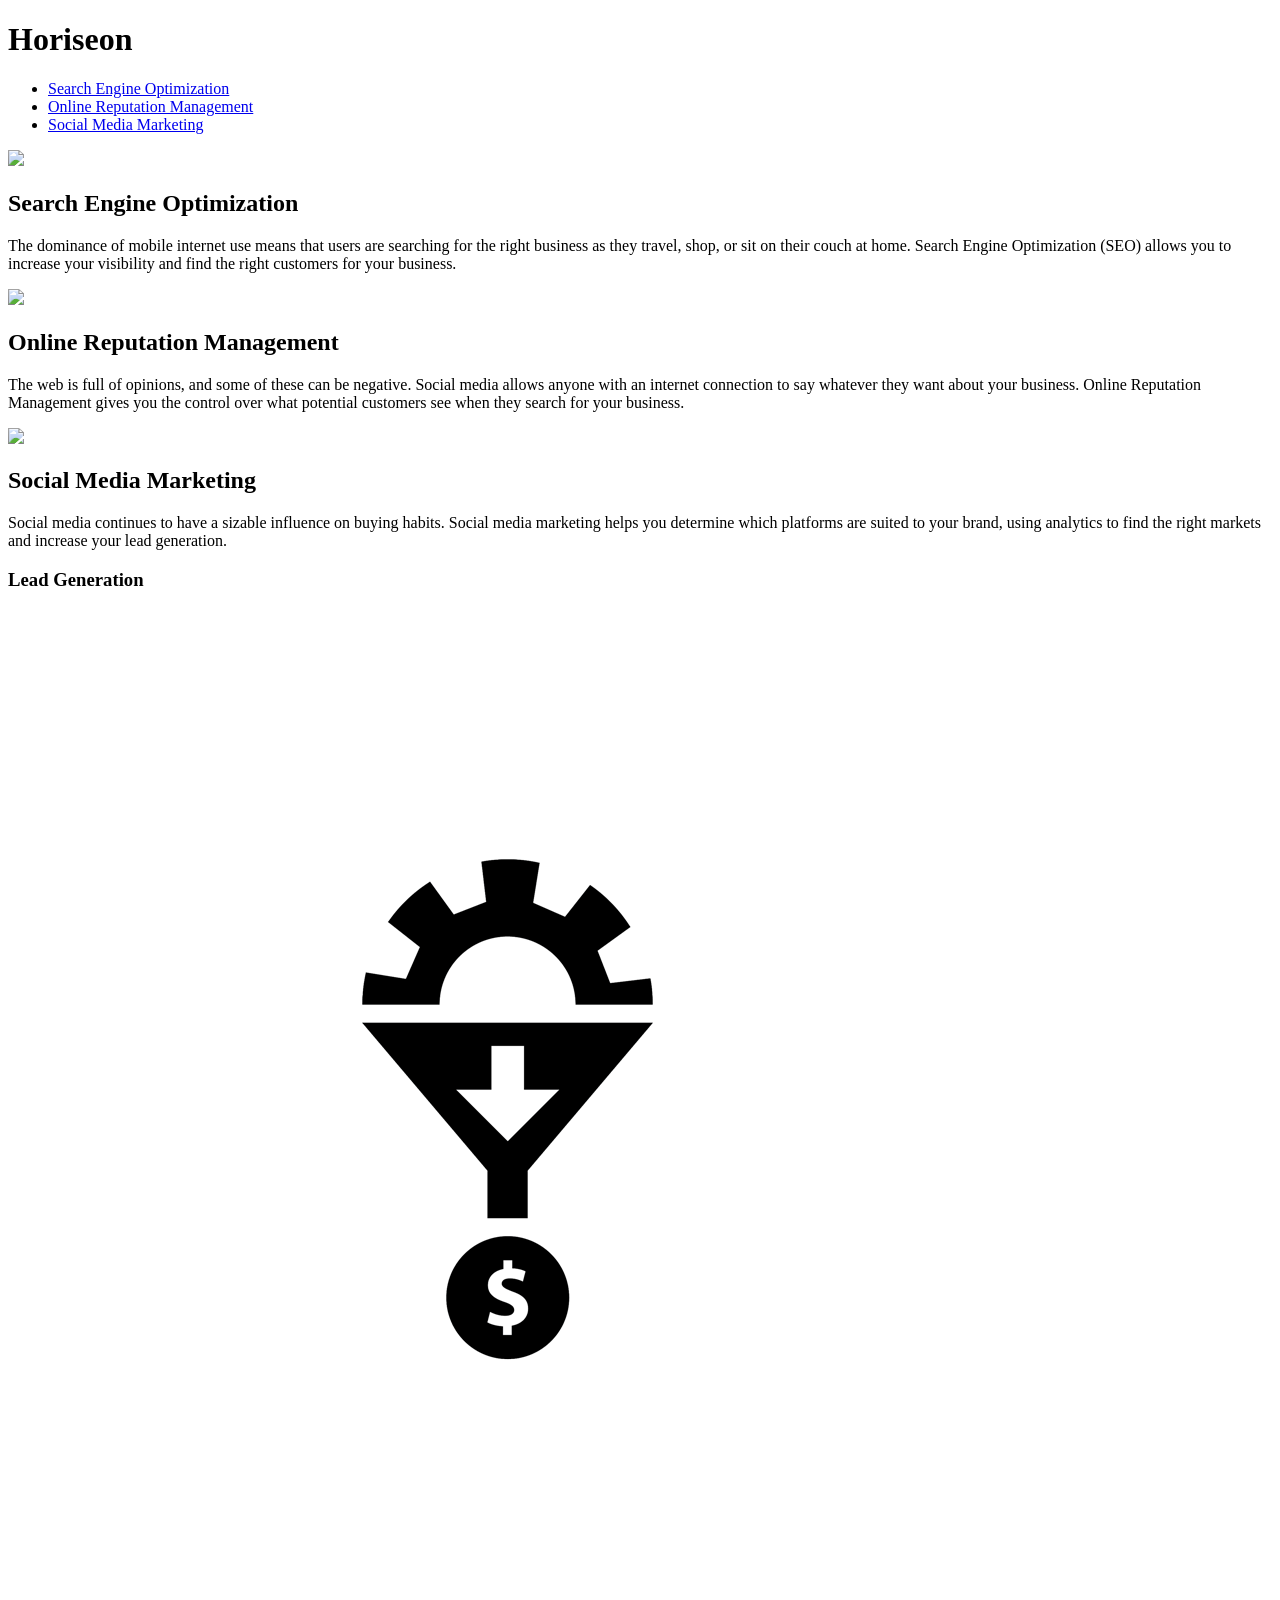
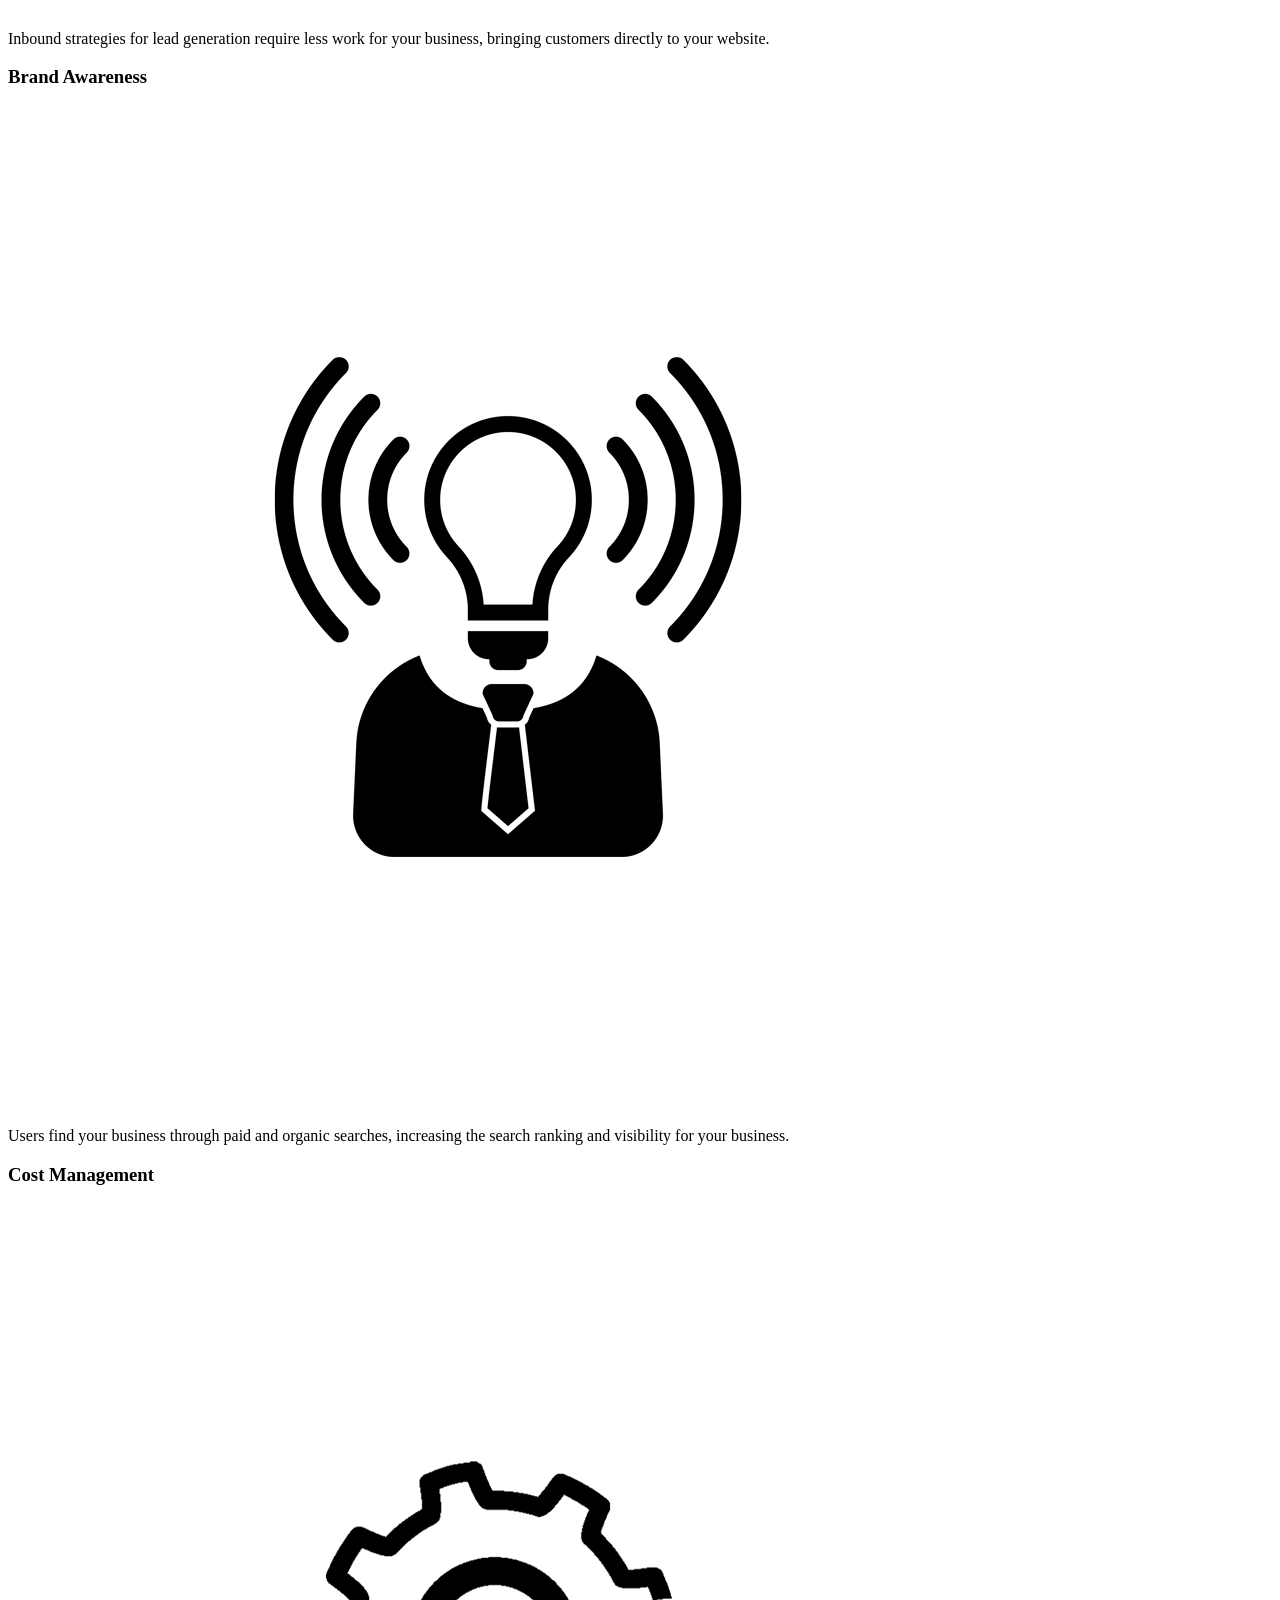
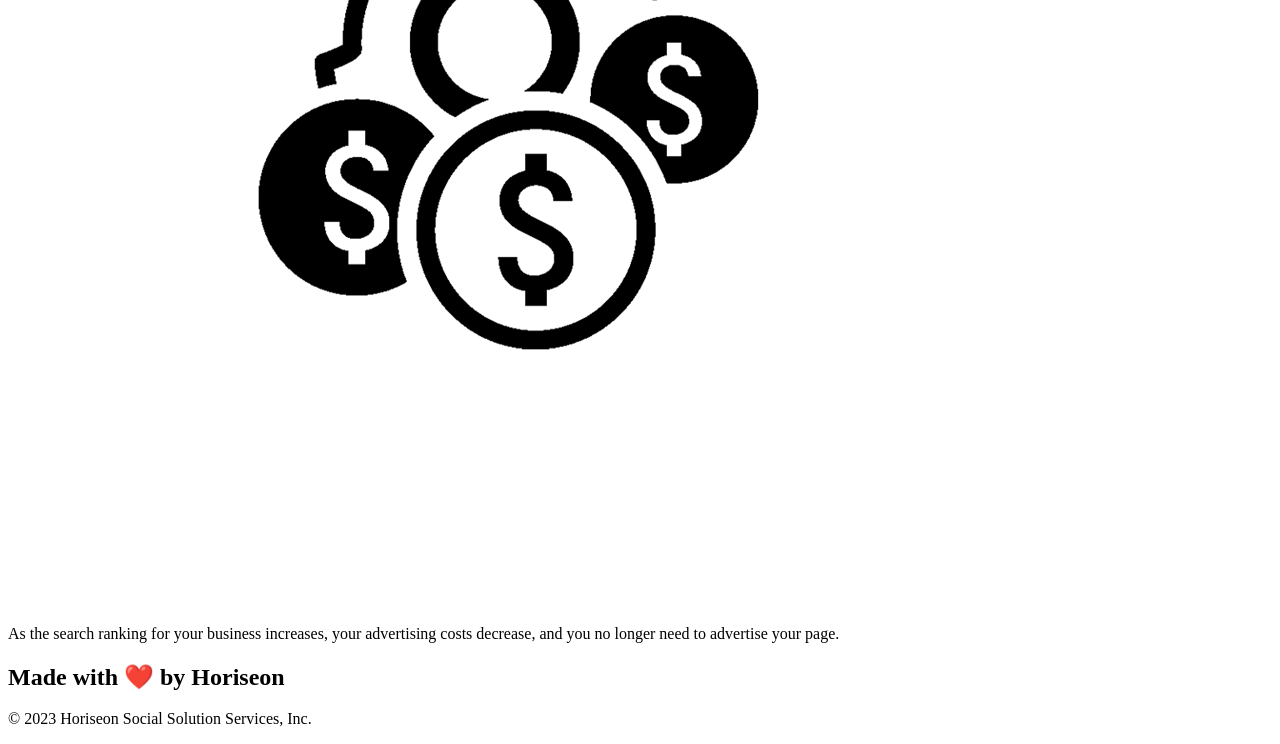
==== Develop/index.html @ 865bc8f5 "added initial code" ====
<!DOCTYPE html>
<html lang="en-us">

<head>
    <meta charset="UTF-8" />
    <link rel="stylesheet" href="./assets/css/style.css">
    <title>website</title>
</head>

<body>
    <div class="header">
        <h1>Hori<span class="seo">seo</span>n</h1>
        <div>
            <ul>
                <li>
                    <a href="#search-engine-optimization">Search Engine Optimization</a>
                </li>
                <li>
                    <a href="#online-reputation-management">Online Reputation Management</a>
                </li>
                <li>
                    <a href="#social-media-marketing">Social Media Marketing</a>
                </li>
            </ul>
        </div>
    </div>
    <div class="hero"></div>
    <div class="content">
        <div class="search-engine-optimization">
            <img src="./assets/images/search-engine-optimization.jpg" class="float-left" />
            <h2>Search Engine Optimization</h2>
            <p>
                The dominance of mobile internet use means that users are searching for the right business as they travel, shop, or sit on their couch at home. Search Engine Optimization (SEO) allows you to increase your visibility and find the right customers for your business.
            </p>
        </div>
        <div id="online-reputation-management" class="online-reputation-management">
            <img src="./assets/images/online-reputation-management.jpg" class="float-right" />
            <h2>Online Reputation Management</h2>
            <p>
                The web is full of opinions, and some of these can be negative. Social media allows anyone with an internet connection to say whatever they want about your business. Online Reputation Management gives you the control over what potential customers see when they search for your business.
            </p>
        </div>
        <div id="social-media-marketing" class="social-media-marketing">
            <img src="./assets/images/social-media-marketing.jpg" class="float-left" />
            <h2>Social Media Marketing</h2>
            <p>
                Social media continues to have a sizable influence on buying habits. Social media marketing helps you determine which platforms are suited to your brand, using analytics to find the right markets and increase your lead generation.
            </p>
        </div>
    </div>
    <div class="benefits">
        <div class="benefit-lead">
            <h3>Lead Generation</h3>
            <img src="./assets/images/lead-generation.png" />
            <p>
                Inbound strategies for lead generation require less work for your business, bringing customers directly to your website.
            </p>
        </div>
        <div class="benefit-brand">
            <h3>Brand Awareness</h3>
            <img src="./assets/images/brand-awareness.png" />
            <p>
                Users find your business through paid and organic searches, increasing the search ranking and visibility for your business.
            </p>
        </div>
        <div class="benefit-cost">
            <h3>Cost Management</h3>
            <img src="./assets/images/cost-management.png"></img>
            <p>
                As the search ranking for your business increases, your advertising costs decrease, and you no longer need to advertise your page.
            </p>
        </div>
    </div>
    <div class="footer">
        <h2>Made with ❤️️ by Horiseon</h2>
        <p>
            &copy; 2023 Horiseon Social Solution Services, Inc.
        </p>
    </div>
</body>

</html>
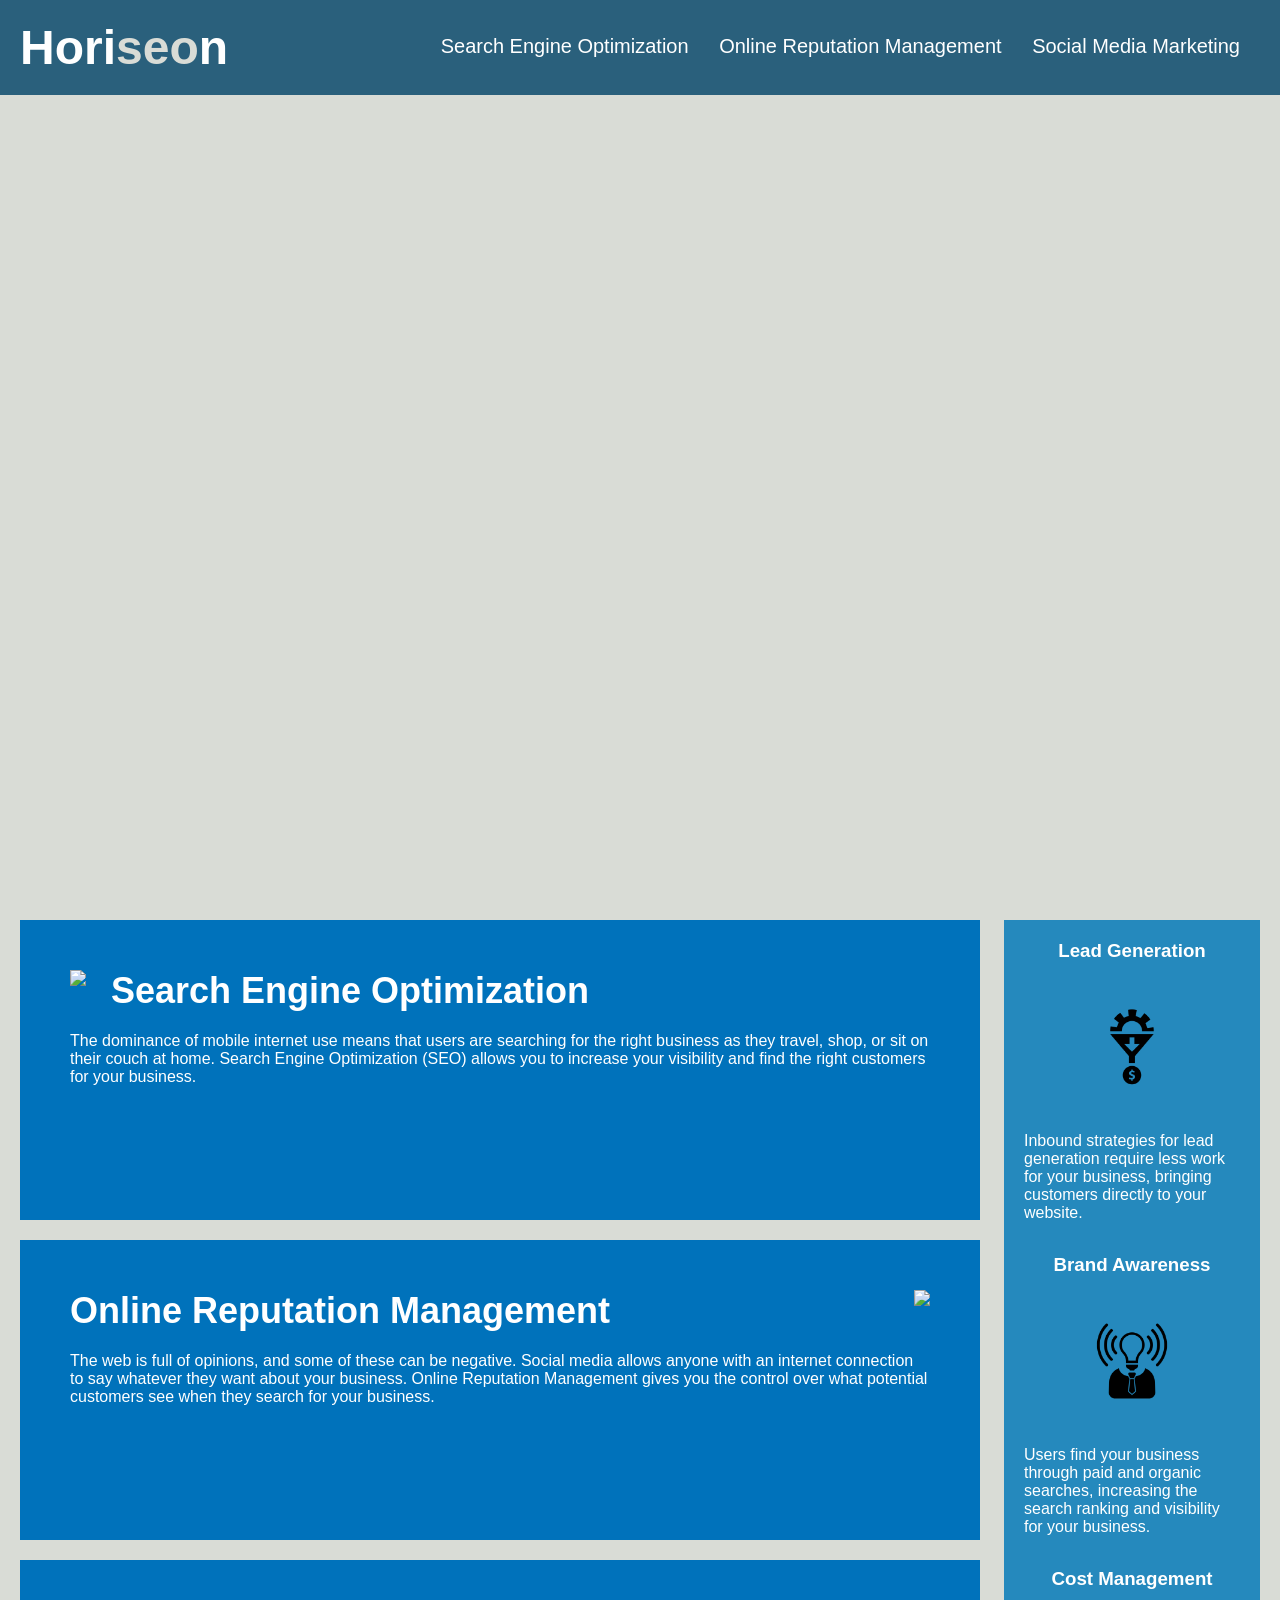
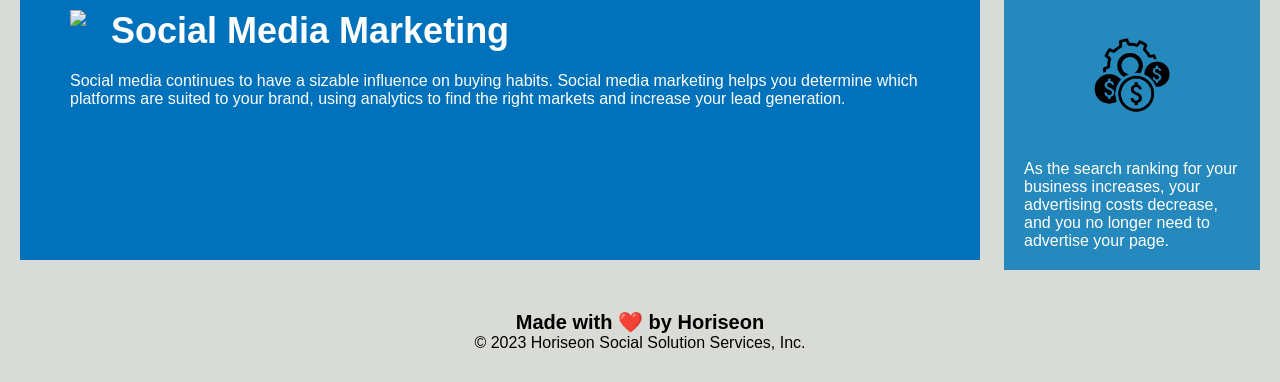
==== commit 572d72b8: "changed divs to semantic elements" ====
--- a/Develop/index.html
+++ b/Develop/index.html
@@ -8,9 +8,9 @@
 </head>
 
 <body>
-    <div class="header">
+    <header>
         <h1>Hori<span class="seo">seo</span>n</h1>
-        <div>
+        <nav>
             <ul>
                 <li>
                     <a href="#search-engine-optimization">Search Engine Optimization</a>
@@ -22,61 +22,63 @@
                     <a href="#social-media-marketing">Social Media Marketing</a>
                 </li>
             </ul>
-        </div>
-    </div>
-    <div class="hero"></div>
-    <div class="content">
-        <div class="search-engine-optimization">
-            <img src="./assets/images/search-engine-optimization.jpg" class="float-left" />
-            <h2>Search Engine Optimization</h2>
-            <p>
-                The dominance of mobile internet use means that users are searching for the right business as they travel, shop, or sit on their couch at home. Search Engine Optimization (SEO) allows you to increase your visibility and find the right customers for your business.
-            </p>
-        </div>
-        <div id="online-reputation-management" class="online-reputation-management">
-            <img src="./assets/images/online-reputation-management.jpg" class="float-right" />
-            <h2>Online Reputation Management</h2>
-            <p>
-                The web is full of opinions, and some of these can be negative. Social media allows anyone with an internet connection to say whatever they want about your business. Online Reputation Management gives you the control over what potential customers see when they search for your business.
-            </p>
-        </div>
-        <div id="social-media-marketing" class="social-media-marketing">
-            <img src="./assets/images/social-media-marketing.jpg" class="float-left" />
-            <h2>Social Media Marketing</h2>
-            <p>
-                Social media continues to have a sizable influence on buying habits. Social media marketing helps you determine which platforms are suited to your brand, using analytics to find the right markets and increase your lead generation.
-            </p>
-        </div>
-    </div>
-    <div class="benefits">
-        <div class="benefit-lead">
-            <h3>Lead Generation</h3>
-            <img src="./assets/images/lead-generation.png" />
-            <p>
-                Inbound strategies for lead generation require less work for your business, bringing customers directly to your website.
-            </p>
-        </div>
-        <div class="benefit-brand">
-            <h3>Brand Awareness</h3>
-            <img src="./assets/images/brand-awareness.png" />
-            <p>
-                Users find your business through paid and organic searches, increasing the search ranking and visibility for your business.
-            </p>
-        </div>
-        <div class="benefit-cost">
-            <h3>Cost Management</h3>
-            <img src="./assets/images/cost-management.png"></img>
-            <p>
-                As the search ranking for your business increases, your advertising costs decrease, and you no longer need to advertise your page.
-            </p>
-        </div>
-    </div>
-    <div class="footer">
+        </nav>
+    </header>
+    <main>
+        <section class="hero"></section>
+        <section class="content">
+            <article class="search-engine-optimization">
+                <img src="./assets/images/search-engine-optimization.jpg" class="float-left" />
+                <h2>Search Engine Optimization</h2>
+                <p>
+                    The dominance of mobile internet use means that users are searching for the right business as they travel, shop, or sit on their couch at home. Search Engine Optimization (SEO) allows you to increase your visibility and find the right customers for your business.
+                </p>
+            </article>
+            <article id="online-reputation-management" class="online-reputation-management">
+                <img src="./assets/images/online-reputation-management.jpg" class="float-right" />
+                <h2>Online Reputation Management</h2>
+                <p>
+                    The web is full of opinions, and some of these can be negative. Social media allows anyone with an internet connection to say whatever they want about your business. Online Reputation Management gives you the control over what potential customers see when they search for your business.
+                </p>
+            </article>
+            <article id="social-media-marketing" class="social-media-marketing">
+                <img src="./assets/images/social-media-marketing.jpg" class="float-left" />
+                <h2>Social Media Marketing</h2>
+                <p>
+                    Social media continues to have a sizable influence on buying habits. Social media marketing helps you determine which platforms are suited to your brand, using analytics to find the right markets and increase your lead generation.
+                </p>
+            </article>
+        </section>
+        <aside>
+            <article class="benefit-lead">
+                <h3>Lead Generation</h3>
+                <img src="./assets/images/lead-generation.png" />
+                <p>
+                    Inbound strategies for lead generation require less work for your business, bringing customers directly to your website.
+                </p>
+            </article>
+            <article class="benefit-brand">
+                <h3>Brand Awareness</h3>
+                <img src="./assets/images/brand-awareness.png" />
+                <p>
+                    Users find your business through paid and organic searches, increasing the search ranking and visibility for your business.
+                </p>
+            </article>
+            <darticle class="benefit-cost">
+                <h3>Cost Management</h3>
+                <img src="./assets/images/cost-management.png"></img>
+                <p>
+                    As the search ranking for your business increases, your advertising costs decrease, and you no longer need to advertise your page.
+                </p>
+            </article>
+        </aside>
+    </main>
+    <footer>
         <h2>Made with ❤️️ by Horiseon</h2>
         <p>
             &copy; 2023 Horiseon Social Solution Services, Inc.
         </p>
-    </div>
+    </footer>
 </body>
 
 </html>
--- a/Develop/assets/css/style.css
+++ b/Develop/assets/css/style.css
@@ -0,0 +1,200 @@
+* {
+    box-sizing: border-box;
+    padding: 0;
+    margin: 0;
+}
+
+body {
+    background-color: #d9dcd6;
+}
+
+header {
+    padding: 20px;
+    font-family: 'Trebuchet MS', 'Lucida Sans Unicode', 'Lucida Grande', 'Lucida Sans', Arial, sans-serif;
+    background-color: #2a607c;
+    color: #ffffff;
+}
+
+header h1 {
+    display: inline-block;
+    font-size: 48px;
+}
+
+header h1 .seo {
+    color: #d9dcd6;
+}
+
+nav {
+    padding-top: 15px;
+    margin-right: 20px;
+    float: right;
+    font-family: 'Gill Sans', 'Gill Sans MT', Calibri, 'Trebuchet MS', sans-serif;
+    font-size: 20px;
+}
+
+nav ul {
+    list-style-type: none;
+}
+
+nav ul li {
+    display: inline-block;
+    margin-left: 25px;
+}
+
+a {
+    color: #ffffff;
+    text-decoration: none;
+}
+
+p {
+    font-size: 16px;
+}
+
+.hero {
+    height: 800px;
+    width: 100%;
+    margin-bottom: 25px;
+    background-image: url("../images/digital-marketing-meeting.jpg");
+    background-size: cover;
+    background-position: center;
+}
+
+.float-left {
+    float: left;
+    margin-right: 25px;
+}
+
+.float-right {
+    float: right;
+    margin-left: 25px;
+}
+
+.content {
+    width: 75%;
+    display: inline-block;
+    margin-left: 20px;
+}
+
+aside {
+    margin-right: 20px;
+    padding: 20px;
+    clear: both;
+    float: right;
+    width: 20%;
+    height: 100%;
+    font-family: 'Gill Sans', 'Gill Sans MT', Calibri, 'Trebuchet MS', sans-serif;
+    background-color: #2589bd;
+}
+
+.benefit-lead {
+    margin-bottom: 32px;
+    color: #ffffff;
+}
+
+.benefit-brand {
+    margin-bottom: 32px;
+    color: #ffffff;
+}
+
+.benefit-cost {
+    margin-bottom: 32px;
+    color: #ffffff;
+}
+
+.benefit-lead h3 {
+    margin-bottom: 10px;
+    text-align: center;
+}
+
+.benefit-brand h3 {
+    margin-bottom: 10px;
+    text-align: center;
+}
+
+.benefit-cost h3 {
+    margin-bottom: 10px;
+    text-align: center;
+}
+
+.benefit-lead img {
+    display: block;
+    margin: 10px auto;
+    max-width: 150px;
+}
+
+.benefit-brand img {
+    display: block;
+    margin: 10px auto;
+    max-width: 150px;
+}
+
+.benefit-cost img {
+    display: block;
+    margin: 10px auto;
+    max-width: 150px;
+}
+
+.search-engine-optimization {
+    margin-bottom: 20px;
+    padding: 50px;
+    height: 300px;
+    font-family: 'Gill Sans', 'Gill Sans MT', Calibri, 'Trebuchet MS', sans-serif;
+    background-color: #0072bb;
+    color: #ffffff;
+}
+
+.online-reputation-management {
+    margin-bottom: 20px;
+    padding: 50px;
+    height: 300px;
+    font-family: 'Gill Sans', 'Gill Sans MT', Calibri, 'Trebuchet MS', sans-serif;
+    background-color: #0072bb;
+    color: #ffffff;
+}
+
+.social-media-marketing {
+    margin-bottom: 20px;
+    padding: 50px;
+    height: 300px;
+    font-family: 'Gill Sans', 'Gill Sans MT', Calibri, 'Trebuchet MS', sans-serif;
+    background-color: #0072bb;
+    color: #ffffff;
+}
+
+.search-engine-optimization img {
+    max-height: 200px;
+}
+
+.online-reputation-management img {
+    max-height: 200px;
+}
+
+.social-media-marketing img {
+    max-height: 200px;
+}
+
+.search-engine-optimization h2 {
+    margin-bottom: 20px;
+    font-size: 36px;
+}
+
+.online-reputation-management h2 {
+    margin-bottom: 20px;
+    font-size: 36px;
+}
+
+.social-media-marketing h2 {
+    margin-bottom: 20px;
+    font-size: 36px;
+}
+
+footer {
+    padding: 30px;
+    clear: both;
+    font-family: 'Trebuchet MS', 'Lucida Sans Unicode', 'Lucida Grande', 'Lucida Sans', Arial, sans-serif;
+    text-align: center;
+}
+
+footer h2 {
+    font-size: 20px;
+}
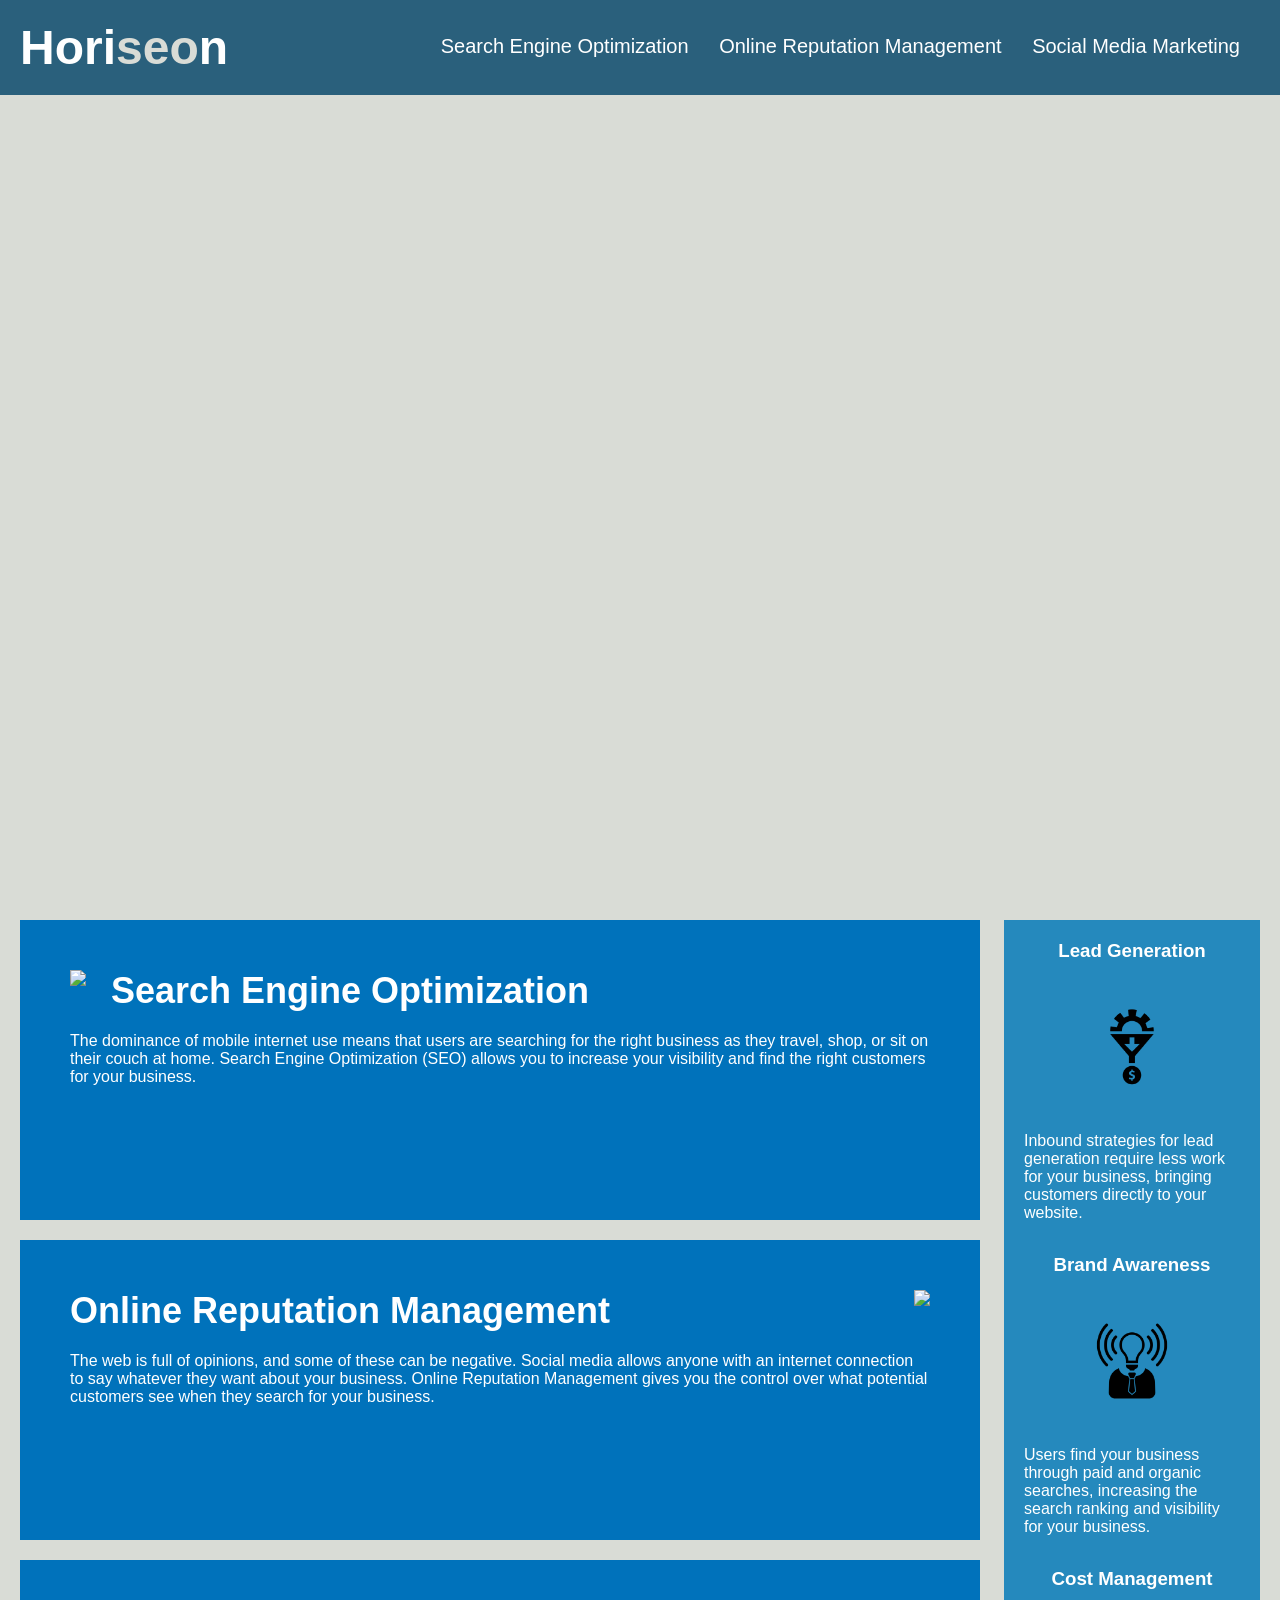
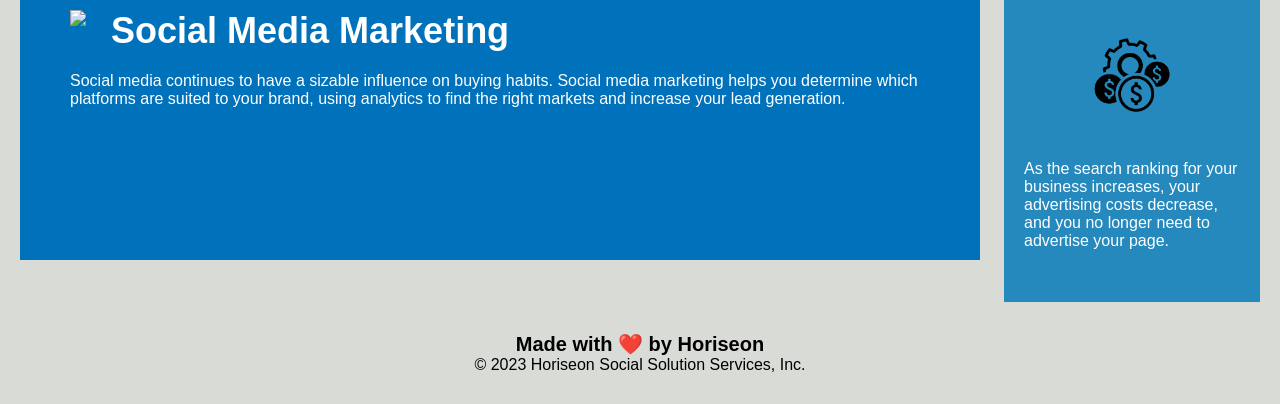
==== commit 2f7cbe58: "fixed typo" ====
--- a/Develop/index.html
+++ b/Develop/index.html
@@ -64,7 +64,7 @@
                     Users find your business through paid and organic searches, increasing the search ranking and visibility for your business.
                 </p>
             </article>
-            <darticle class="benefit-cost">
+            <article class="benefit-cost">
                 <h3>Cost Management</h3>
                 <img src="./assets/images/cost-management.png"></img>
                 <p>
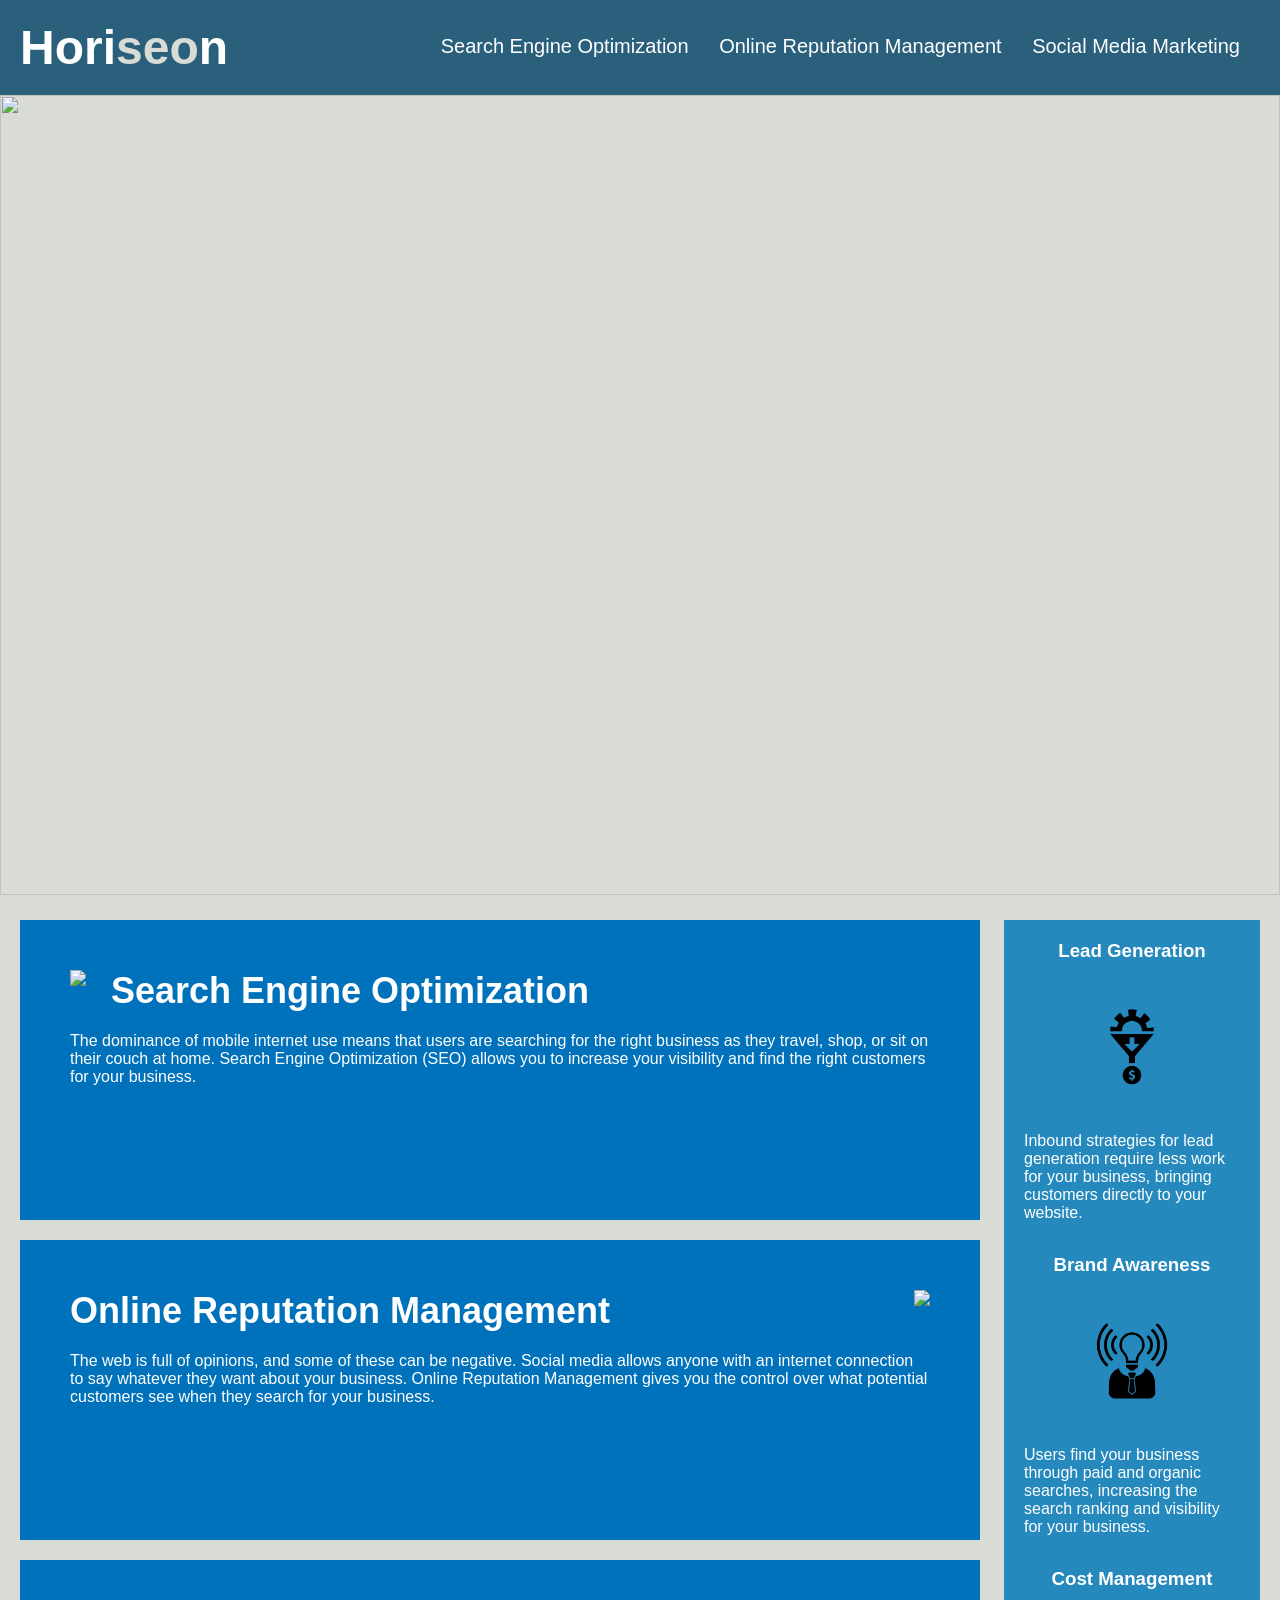
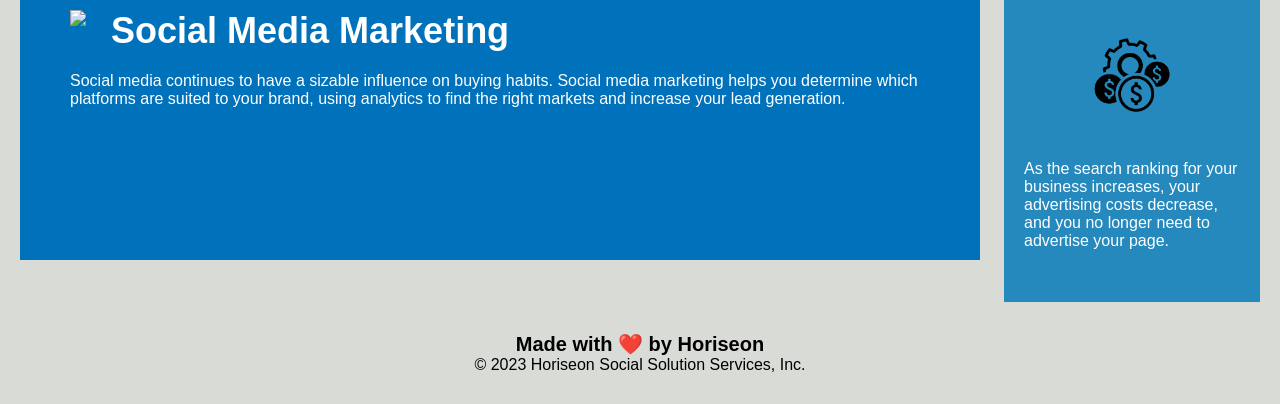
==== commit b93149d9: "changed image section to img" ====
--- a/Develop/index.html
+++ b/Develop/index.html
@@ -25,23 +25,23 @@
         </nav>
     </header>
     <main>
-        <section class="hero"></section>
+        <img class="main-img" src="assets/images/digital-marketing-meeting.jpg" />
         <section class="content">
-            <article class="search-engine-optimization">
+            <article id="search-engine-optimization" class="main-article">
                 <img src="./assets/images/search-engine-optimization.jpg" class="float-left" />
                 <h2>Search Engine Optimization</h2>
                 <p>
                     The dominance of mobile internet use means that users are searching for the right business as they travel, shop, or sit on their couch at home. Search Engine Optimization (SEO) allows you to increase your visibility and find the right customers for your business.
                 </p>
             </article>
-            <article id="online-reputation-management" class="online-reputation-management">
+            <article id="online-reputation-management" class="main-article">
                 <img src="./assets/images/online-reputation-management.jpg" class="float-right" />
                 <h2>Online Reputation Management</h2>
                 <p>
                     The web is full of opinions, and some of these can be negative. Social media allows anyone with an internet connection to say whatever they want about your business. Online Reputation Management gives you the control over what potential customers see when they search for your business.
                 </p>
             </article>
-            <article id="social-media-marketing" class="social-media-marketing">
+            <article id="social-media-marketing" class="main-article">
                 <img src="./assets/images/social-media-marketing.jpg" class="float-left" />
                 <h2>Social Media Marketing</h2>
                 <p>
@@ -50,21 +50,21 @@
             </article>
         </section>
         <aside>
-            <article class="benefit-lead">
+            <article class="benefit">
                 <h3>Lead Generation</h3>
                 <img src="./assets/images/lead-generation.png" />
                 <p>
                     Inbound strategies for lead generation require less work for your business, bringing customers directly to your website.
                 </p>
             </article>
-            <article class="benefit-brand">
+            <article class="benefit">
                 <h3>Brand Awareness</h3>
                 <img src="./assets/images/brand-awareness.png" />
                 <p>
                     Users find your business through paid and organic searches, increasing the search ranking and visibility for your business.
                 </p>
             </article>
-            <article class="benefit-cost">
+            <article class="benefit">
                 <h3>Cost Management</h3>
                 <img src="./assets/images/cost-management.png"></img>
                 <p>
--- a/Develop/assets/css/style.css
+++ b/Develop/assets/css/style.css
@@ -50,13 +50,34 @@
     font-size: 16px;
 }
 
-.hero {
+.main-img {
     height: 800px;
     width: 100%;
     margin-bottom: 25px;
-    background-image: url("../images/digital-marketing-meeting.jpg");
-    background-size: cover;
-    background-position: center;
+}
+
+.content {
+    width: 75%;
+    display: inline-block;
+    margin-left: 20px;
+}
+
+.main-article {
+    margin-bottom: 20px;
+    padding: 50px;
+    height: 300px;
+    font-family: 'Gill Sans', 'Gill Sans MT', Calibri, 'Trebuchet MS', sans-serif;
+    background-color: #0072bb;
+    color: #ffffff;
+}
+
+.main-article img {
+    max-height: 200px;
+}
+
+.main-article h2 {
+    margin-bottom: 20px;
+    font-size: 36px;
 }
 
 .float-left {
@@ -67,12 +88,6 @@
 .float-right {
     float: right;
     margin-left: 25px;
-}
-
-.content {
-    width: 75%;
-    display: inline-block;
-    margin-left: 20px;
 }
 
 aside {
@@ -86,106 +101,20 @@
     background-color: #2589bd;
 }
 
-.benefit-lead {
+.benefit {
     margin-bottom: 32px;
     color: #ffffff;
 }
 
-.benefit-brand {
-    margin-bottom: 32px;
-    color: #ffffff;
-}
-
-.benefit-cost {
-    margin-bottom: 32px;
-    color: #ffffff;
-}
-
-.benefit-lead h3 {
+.benefit h3 {
     margin-bottom: 10px;
     text-align: center;
 }
 
-.benefit-brand h3 {
-    margin-bottom: 10px;
-    text-align: center;
-}
-
-.benefit-cost h3 {
-    margin-bottom: 10px;
-    text-align: center;
-}
-
-.benefit-lead img {
+.benefit img {
     display: block;
     margin: 10px auto;
     max-width: 150px;
-}
-
-.benefit-brand img {
-    display: block;
-    margin: 10px auto;
-    max-width: 150px;
-}
-
-.benefit-cost img {
-    display: block;
-    margin: 10px auto;
-    max-width: 150px;
-}
-
-.search-engine-optimization {
-    margin-bottom: 20px;
-    padding: 50px;
-    height: 300px;
-    font-family: 'Gill Sans', 'Gill Sans MT', Calibri, 'Trebuchet MS', sans-serif;
-    background-color: #0072bb;
-    color: #ffffff;
-}
-
-.online-reputation-management {
-    margin-bottom: 20px;
-    padding: 50px;
-    height: 300px;
-    font-family: 'Gill Sans', 'Gill Sans MT', Calibri, 'Trebuchet MS', sans-serif;
-    background-color: #0072bb;
-    color: #ffffff;
-}
-
-.social-media-marketing {
-    margin-bottom: 20px;
-    padding: 50px;
-    height: 300px;
-    font-family: 'Gill Sans', 'Gill Sans MT', Calibri, 'Trebuchet MS', sans-serif;
-    background-color: #0072bb;
-    color: #ffffff;
-}
-
-.search-engine-optimization img {
-    max-height: 200px;
-}
-
-.online-reputation-management img {
-    max-height: 200px;
-}
-
-.social-media-marketing img {
-    max-height: 200px;
-}
-
-.search-engine-optimization h2 {
-    margin-bottom: 20px;
-    font-size: 36px;
-}
-
-.online-reputation-management h2 {
-    margin-bottom: 20px;
-    font-size: 36px;
-}
-
-.social-media-marketing h2 {
-    margin-bottom: 20px;
-    font-size: 36px;
 }
 
 footer {
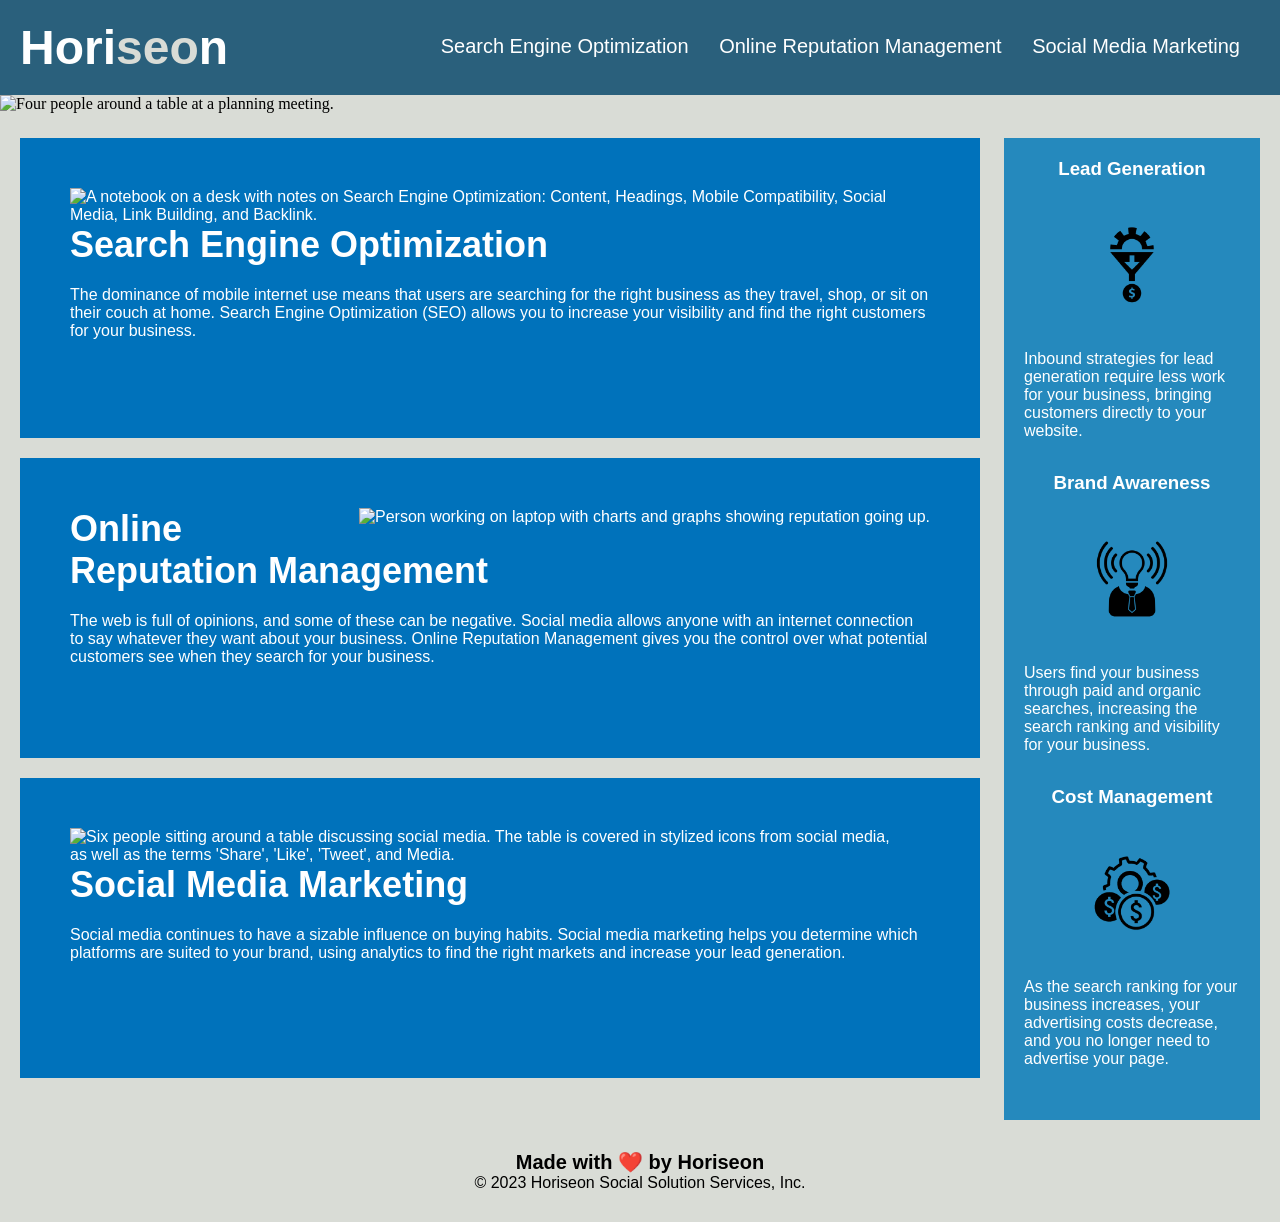
==== commit 7ac401f4: "added alt-text for images" ====
--- a/Develop/index.html
+++ b/Develop/index.html
@@ -4,7 +4,7 @@
 <head>
     <meta charset="UTF-8" />
     <link rel="stylesheet" href="./assets/css/style.css">
-    <title>website</title>
+    <title>Horiseon SEO</title>
 </head>
 
 <body>
@@ -25,24 +25,24 @@
         </nav>
     </header>
     <main>
-        <img class="main-img" src="assets/images/digital-marketing-meeting.jpg" />
+        <img class="main-img" src="assets/images/digital-marketing-meeting.jpg" alt="Four people around a table at a planning meeting." />
         <section class="content">
             <article id="search-engine-optimization" class="main-article">
-                <img src="./assets/images/search-engine-optimization.jpg" class="float-left" />
+                <img src="./assets/images/search-engine-optimization.jpg" alt="A notebook on a desk with notes on Search Engine Optimization: Content, Headings, Mobile Compatibility, Social Media, Link Building, and Backlink." class="float-left" />
                 <h2>Search Engine Optimization</h2>
                 <p>
                     The dominance of mobile internet use means that users are searching for the right business as they travel, shop, or sit on their couch at home. Search Engine Optimization (SEO) allows you to increase your visibility and find the right customers for your business.
                 </p>
             </article>
             <article id="online-reputation-management" class="main-article">
-                <img src="./assets/images/online-reputation-management.jpg" class="float-right" />
+                <img src="./assets/images/online-reputation-management.jpg" alt="Person working on laptop with charts and graphs showing reputation going up." class="float-right" />
                 <h2>Online Reputation Management</h2>
                 <p>
                     The web is full of opinions, and some of these can be negative. Social media allows anyone with an internet connection to say whatever they want about your business. Online Reputation Management gives you the control over what potential customers see when they search for your business.
                 </p>
             </article>
             <article id="social-media-marketing" class="main-article">
-                <img src="./assets/images/social-media-marketing.jpg" class="float-left" />
+                <img src="./assets/images/social-media-marketing.jpg" alt="Six people sitting around a table discussing social media. The table is covered in stylized icons from social media, as well as the terms 'Share', 'Like', 'Tweet', and Media." class="float-left" />
                 <h2>Social Media Marketing</h2>
                 <p>
                     Social media continues to have a sizable influence on buying habits. Social media marketing helps you determine which platforms are suited to your brand, using analytics to find the right markets and increase your lead generation.
@@ -52,21 +52,21 @@
         <aside>
             <article class="benefit">
                 <h3>Lead Generation</h3>
-                <img src="./assets/images/lead-generation.png" />
+                <img src="./assets/images/lead-generation.png" alt="Clipart of a gear being funneled into a coin with a '$' on it." />
                 <p>
                     Inbound strategies for lead generation require less work for your business, bringing customers directly to your website.
                 </p>
             </article>
             <article class="benefit">
                 <h3>Brand Awareness</h3>
-                <img src="./assets/images/brand-awareness.png" />
+                <img src="./assets/images/brand-awareness.png" alt="Clipart of a person wearing a suit, with their head replaced by a lightbulb giving off waves of light." />
                 <p>
                     Users find your business through paid and organic searches, increasing the search ranking and visibility for your business.
                 </p>
             </article>
             <article class="benefit">
                 <h3>Cost Management</h3>
-                <img src="./assets/images/cost-management.png"></img>
+                <img src="./assets/images/cost-management.png" alt="Clipart of three coins with '$' on them in front of a gear." />
                 <p>
                     As the search ranking for your business increases, your advertising costs decrease, and you no longer need to advertise your page.
                 </p>
--- a/Develop/assets/css/style.css
+++ b/Develop/assets/css/style.css
@@ -1,129 +1,159 @@
+/* Changes the height and width properties to account for border and padding, and by default removes all padding and margins. */
 * {
     box-sizing: border-box;
     padding: 0;
     margin: 0;
 }
 
+/* Sets the background color for the entire page. */
 body {
     background-color: #d9dcd6;
 }
 
+/* Sets the spacing around the text in the header, as well as the background color, text color, and font-family. */
 header {
     padding: 20px;
-    font-family: 'Trebuchet MS', 'Lucida Sans Unicode', 'Lucida Grande', 'Lucida Sans', Arial, sans-serif;
     background-color: #2a607c;
     color: #ffffff;
+    font-family: 'Trebuchet MS', 'Lucida Sans Unicode', 'Lucida Grande', 'Lucida Sans', Arial, sans-serif;
 }
 
+/* Sets the main title to start a new line but not have a new line after it, and sets the title text size. */
 header h1 {
     display: inline-block;
     font-size: 48px;
 }
 
+/* Changes the color of a small section of the title text. */
 header h1 .seo {
     color: #d9dcd6;
 }
 
+/* Lets the links section be on the same line as the title, and on the right side. Adds padding on the top, a right margin,
+    and adjusts the font-family and text size. */
 nav {
+    float: right;
     padding-top: 15px;
     margin-right: 20px;
-    float: right;
     font-family: 'Gill Sans', 'Gill Sans MT', Calibri, 'Trebuchet MS', sans-serif;
     font-size: 20px;
 }
 
+/* Removes the markers from the list of link elements. */
 nav ul {
     list-style-type: none;
 }
 
+/* Lets the link elements be in the same line and adds a left margin to fit in between each one. */
 nav ul li {
     display: inline-block;
     margin-left: 25px;
 }
 
+/* Changes the text color for the links and removes the underline that links default to. */
 a {
     color: #ffffff;
     text-decoration: none;
 }
 
+/* Adjusts the text size for all paragraph elements on the page; in the main content and the aside. */
 p {
     font-size: 16px;
 }
 
+/* Sets the size of the main image in the page, and adds a margin on the bottom. */
 .main-img {
+    width: 100%;
     height: 800px;
-    width: 100%;
     margin-bottom: 25px;
 }
 
+/* Holds the main articles in a section that takes up 75% of the width of the page, with the aside next to it. */
 .content {
+    display: inline-block;
     width: 75%;
-    display: inline-block;
     margin-left: 20px;
 }
 
+/* Sets the height, padding, and bottom margin for each of the three main articles. Also sets the background
+    color and text color, and the font-family for the text */
 .main-article {
+    height: 300px;
+    padding: 50px;
     margin-bottom: 20px;
-    padding: 50px;
-    height: 300px;
-    font-family: 'Gill Sans', 'Gill Sans MT', Calibri, 'Trebuchet MS', sans-serif;
     background-color: #0072bb;
     color: #ffffff;
+    font-family: 'Gill Sans', 'Gill Sans MT', Calibri, 'Trebuchet MS', sans-serif;
 }
 
+/* Sets the height for the image in each of the three main articles. */
 .main-article img {
     max-height: 200px;
 }
 
+/* Sets the bottom margin and text size for the heading text in each of the three main articles. */
 .main-article h2 {
     margin-bottom: 20px;
     font-size: 36px;
 }
 
+/* Makes the images in the first and third main articles be positioned to the left of the text, with a margin to the right. */
 .float-left {
     float: left;
     margin-right: 25px;
 }
 
+/* Makes the images in the second main article be positioned to the right of the text, with a margin to the left. */
 .float-right {
     float: right;
     margin-left: 25px;
 }
 
+/* Positions the sidebar elements to the right of the main articles, and if there is not enough room, below them. 
+    Adjusts the width to take up 20% of the width of the page, and at least the full height of the page, if the 
+    elements within do not take up more height. Adds padding around the sidebar and a margin on the right. Adjusts
+    the background-color of the sidebar, and the font family of the text within it. */
 aside {
-    margin-right: 20px;
-    padding: 20px;
+    float: right;
     clear: both;
-    float: right;
     width: 20%;
     height: 100%;
+    padding: 20px;
+    margin-right: 20px;
+    background-color: #2589bd;
     font-family: 'Gill Sans', 'Gill Sans MT', Calibri, 'Trebuchet MS', sans-serif;
-    background-color: #2589bd;
 }
 
+/* Sets the bottom margin and text color for each of the three articles in the sidebar. */
 .benefit {
     margin-bottom: 32px;
     color: #ffffff;
 }
 
+/* Sets the bottom margin and centers the heading text in each of the three articles in the sidebar. */
 .benefit h3 {
     margin-bottom: 10px;
     text-align: center;
 }
 
+/* Makes sure the image in each of the three articles in the sidebar displays on its own line. Sets the widest the
+    image can be, and adds a margin around them, using the browser's default margin for the left and right. */
 .benefit img {
     display: block;
+    max-width: 150px;
     margin: 10px auto;
-    max-width: 150px;
 }
 
+/* Makes sure the footer is placed below the main content articles and sidebar articles. Adds padding around it,
+    sets the font family for the text within in, and aligns that text to the center. */
 footer {
+    clear: both;
     padding: 30px;
-    clear: both;
     font-family: 'Trebuchet MS', 'Lucida Sans Unicode', 'Lucida Grande', 'Lucida Sans', Arial, sans-serif;
     text-align: center;
 }
 
+/* Sets the text size for the heading text in the footer. */
 footer h2 {
     font-size: 20px;
 }
